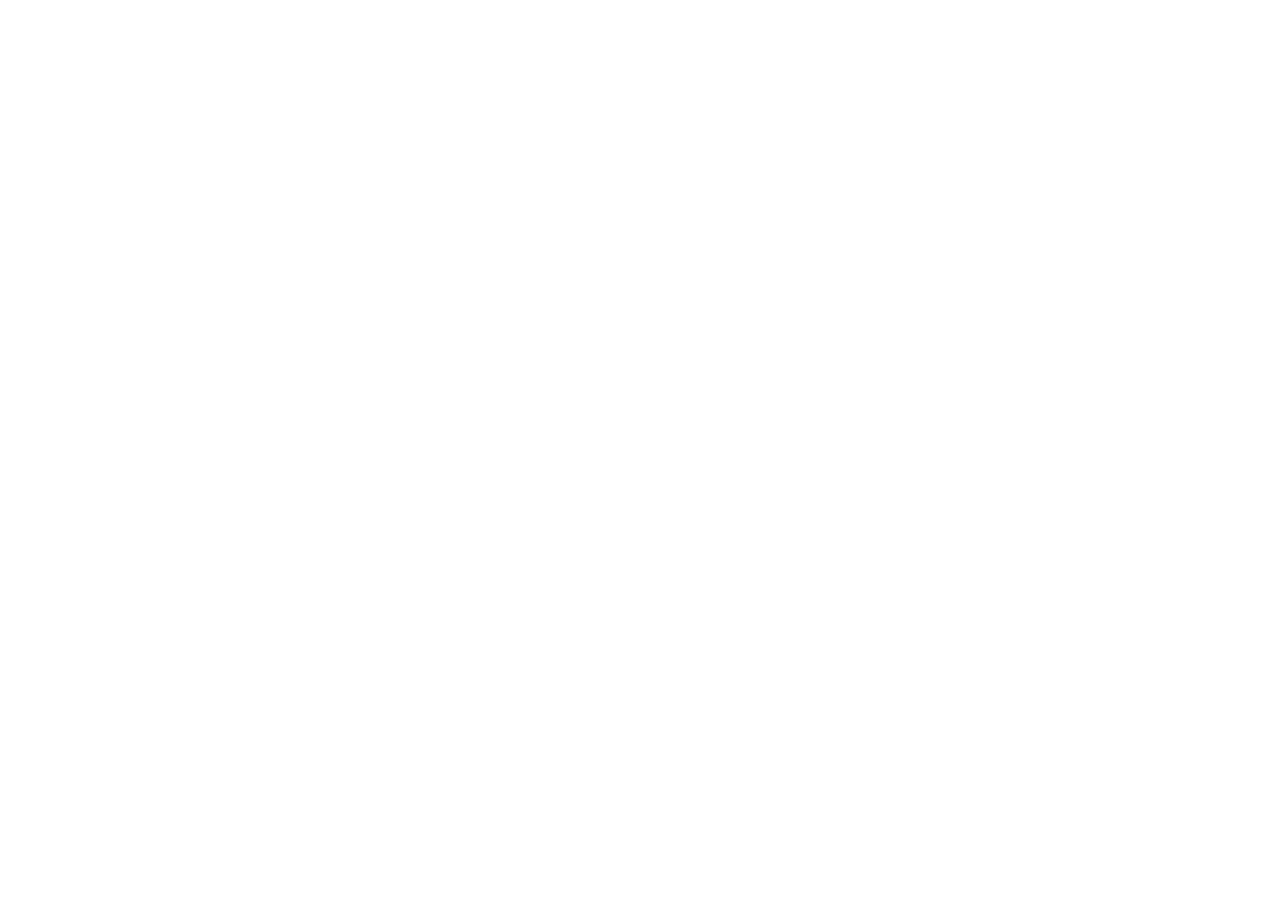
==== About.html @ 4ae693f4 "first commit" ====
<!DOCTYPE html>
<html lang="en">
<head>
    <meta charset="UTF-8">
    <meta http-equiv="X-UA-Compatible" content="IE=edge">
    <meta name="viewport" content="width=device-width, initial-scale=1.0">
    <link rel="stylesheet" href="css/styles.css">
    <title>ASSIGNMENT THREE</title>
</head>
<body>
    
</body>
</html>
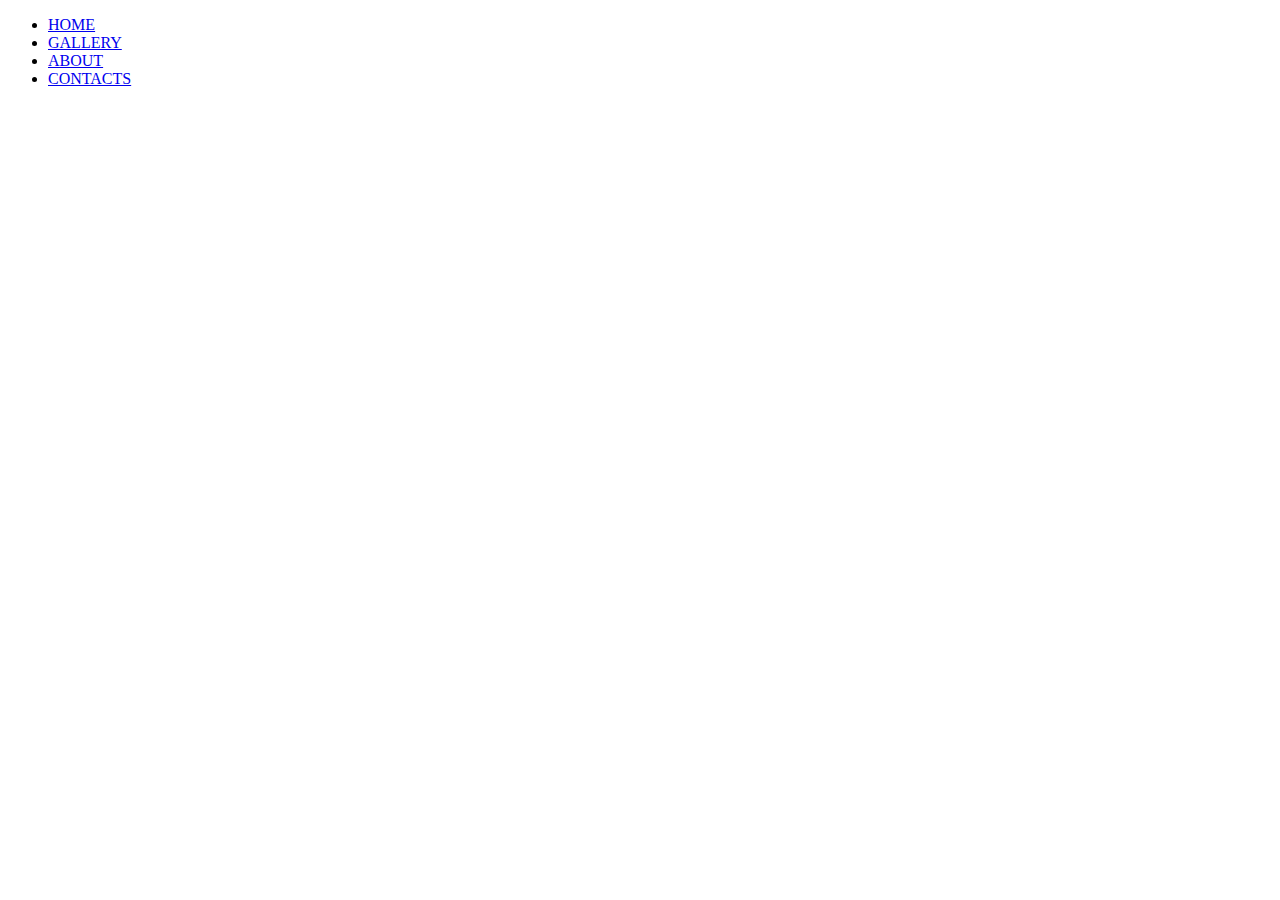
==== commit 29f66603: "added navigation bar" ====
--- a/About.html
+++ b/About.html
@@ -8,6 +8,13 @@
     <title>ASSIGNMENT THREE</title>
 </head>
 <body>
-    
+    <ul>
+        <li><a class="active" href="index.html">HOME</a></li>
+        <li><a href="gallery.html">GALLERY</a></li>
+        <li><a href="About.html">ABOUT</a></li>
+        <li><a href="Contacts.html">CONTACTS</a></li>
+     
+        
+    </ul>
 </body>
 </html>